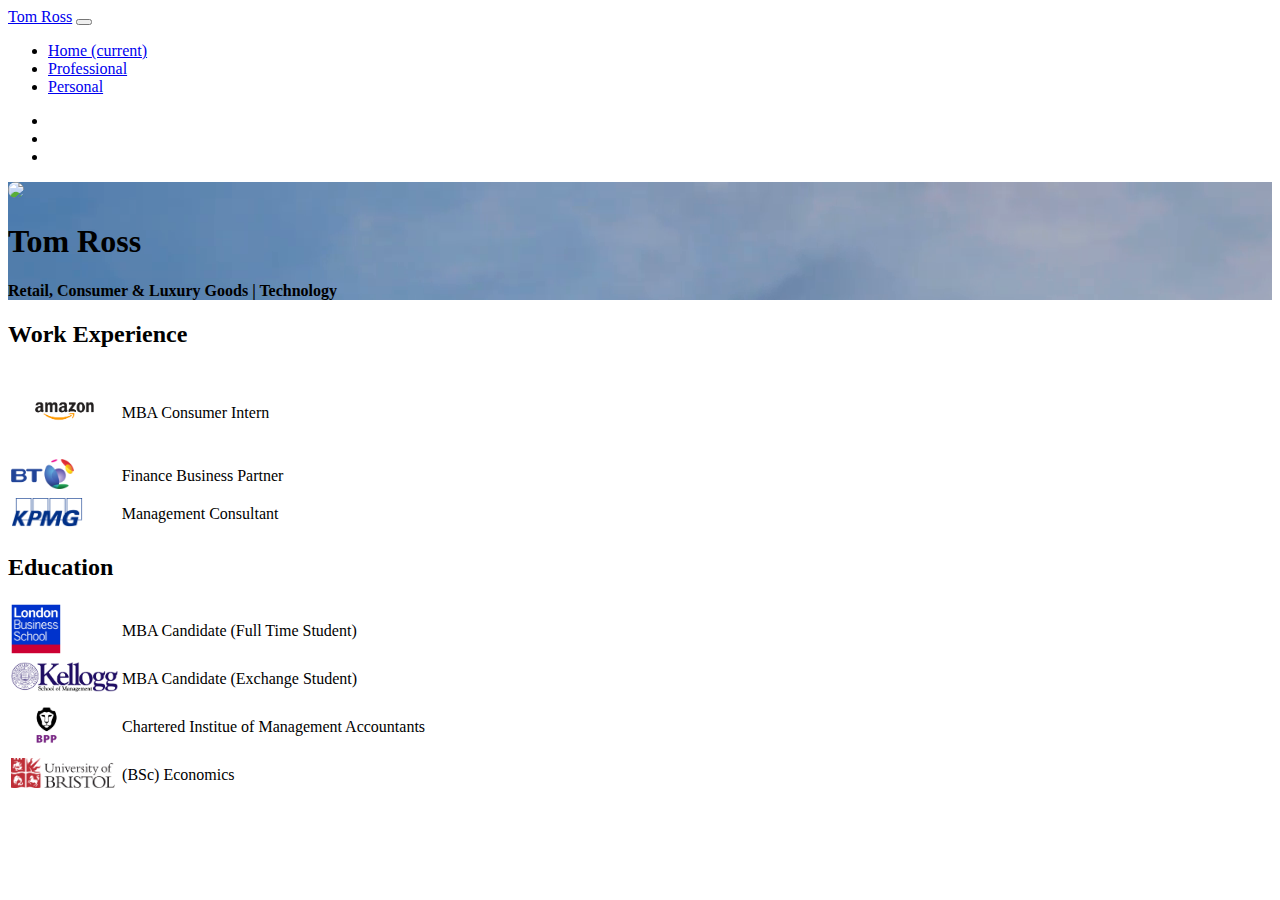
==== page2.html @ e324362a "profilepage1" ====
<!doctype html>
<html lang="en">

<head>
  <!-- Required meta tags -->
  <meta charset="utf-8">
  <meta name="viewport" content="width=device-width, initial-scale=1, shrink-to-fit=no">

  <!-- Bootstrap CSS -->
  <link rel="stylesheet" href="https://stackpath.bootstrapcdn.com/bootstrap/4.1.3/css/bootstrap.min.css" integrity="sha384-MCw98/SFnGE8fJT3GXwEOngsV7Zt27NXFoaoApmYm81iuXoPkFOJwJ8ERdknLPMO"
    crossorigin="anonymous">

  <!-- Font Awesome -->
  <link rel="stylesheet" href="https://use.fontawesome.com/releases/v5.3.1/css/all.css" integrity="sha384-mzrmE5qonljUremFsqc01SB46JvROS7bZs3IO2EmfFsd15uHvIt+Y8vEf7N7fWAU"
    crossorigin="anonymous">

  <!-- Google Fonts -->
  <link href="https://fonts.googleapis.com/css?family=Roboto" rel="stylesheet">

  <!-- Your own CSS -->
  <link rel="stylesheet" href="styles.css">

  <title>Tom Ross - Professional</title>
</head>

<!-- Navbar -->
<nav class="navbar navbar-expand-lg navbar-dark bg-dark">
        <a class="navbar-brand" href="index.html">Tom Ross</a>
        <button class="navbar-toggler" type="button" data-toggle="collapse" data-target="#navbarSupportedContent" aria-controls="navbarSupportedContent" aria-expanded="false" aria-label="Toggle navigation">
          <span class="navbar-toggler-icon"></span>
        </button>
        <div class="collapse navbar-collapse" id="navbarSupportedContent">
          <ul class="navbar-nav mr-auto">
            <li class="nav-item active">
              <a class="nav-link" href="index.html">Home <span class="sr-only">(current)</span></a>
            </li>
            <li class="nav-item">
              <a class="nav-link" href="page2.html"> Professional </a>
            </li>
            <li class="nav-item">
                <a class="nav-link" href="page3.html"> Personal </a>
              </li>
          </ul>
        </ul>
            <ul class="navbar-nav">
                <li class="nav-item">
                    <a class="nav-link" href="https://www.linkedin.com/in/tomross4/"><i class="fab fa-linkedin"></i></a>
                </li>
          <li class="nav-item">
            <a class="nav-link" href="https://www.instagram.com/tomross44/"><i class="fab fa-instagram"></i></a>
          </li>
          <li class="nav-item">
                <a class="nav-link" href="https://www.facebook.com/tom.ross.967422"><i class="fab fa-facebook-square"></i></a>
          </li>
        </ul>
        </div>
      </nav>

<!-- Jumbotron -->
  <div class="jumbotron text-center">
        <img class="profile" src="Ross, Tom.jpg">    
        <h1 class="display-4">Tom Ross</h1>
        <h4> Retail, Consumer & Luxury Goods | Technology </h4>
            </div>

<body>
<!-- Main body -->
<body>
        <div class="container">
              <div class="row">                 
                <div class="col-sm-6">
                  <h2>Work Experience</h2>
                    <table>
                        <tr>
                            <td><img class="amazon" src="Amazon-logo.png"></td>
                            <td>MBA Consumer Intern</td>
                        </tr>
                        <tr>
                                <td><img class="BT" src="BT_logo.svg.png"></td>
                                <td>Finance Business Partner</td>
                            </tr>
                            <tr>
                                    <td><img class="KPMG" src="KPMG_logo.svg.png"></td>
                                    <td>Management Consultant</td>
                                </tr>
                    </table>
                </div>
                <div class="col-sm-6">
                  <h2>Education</h2>
                  <table>
                        <tr>
                            <td><img class="LBS" src="LBS_logo_.png"></td>
                            <td>MBA Candidate (Full Time Student)
                            </td>
                        </tr>
                        <tr>
                                <td><img class="Kellogg" src="Northwestern-University-Kellogg-School-of-Management-Logo.jpg"></td>
                                <td>MBA Candidate (Exchange Student)</td>
                            </tr>
                        <tr>
                                <td><img class="BPP" src="bpp-logo.jpg"></td>
                                <td>Chartered Institue of Management Accountants</td>
                            </tr>
                            <tr>
                                    <td><img class="UoB" src="university-of-bristol-logo.png"></td>
                                    <td>(BSc) Economics</td>
                                </tr>
                    </table>
                </div>
                  </div>
            </div>




  <!-- Optional JavaScript -->
  <!-- jQuery first, then Popper.js, then Bootstrap JS -->
  <script src="https://code.jquery.com/jquery-3.3.1.slim.min.js" integrity="sha384-q8i/X+965DzO0rT7abK41JStQIAqVgRVzpbzo5smXKp4YfRvH+8abtTE1Pi6jizo"
    crossorigin="anonymous"></script>
  <script src="https://cdnjs.cloudflare.com/ajax/libs/popper.js/1.14.3/umd/popper.min.js" integrity="sha384-ZMP7rVo3mIykV+2+9J3UJ46jBk0WLaUAdn689aCwoqbBJiSnjAK/l8WvCWPIPm49"
    crossorigin="anonymous"></script>
  <script src="https://stackpath.bootstrapcdn.com/bootstrap/4.1.3/js/bootstrap.min.js" integrity="sha384-ChfqqxuZUCnJSK3+MXmPNIyE6ZbWh2IMqE241rYiqJxyMiZ6OW/JmZQ5stwEULTy"
    crossorigin="anonymous"></script>
</body>

</html>
---- styles.css ----
.profile {
    border-radius: 50%;
}
.jumbotron{
    background-image: url(Background.png);
}

.profile {
    height: 160px
}
.amazon {height: 80px
}
.BT {height: 30px
}
.KPMG {height: 30px
}
.LBS {height: 50px
}
.Kellogg {height: 30px
}
.BPP {height: 50px
}
.UoB {height: 30px
}
.profile2 {
    border-radius: 50%;
}
.profile2 {height: 160px
}
h1{
    font-family: 'Bitter', serif;
}
body{ 
    font-color: white;
}
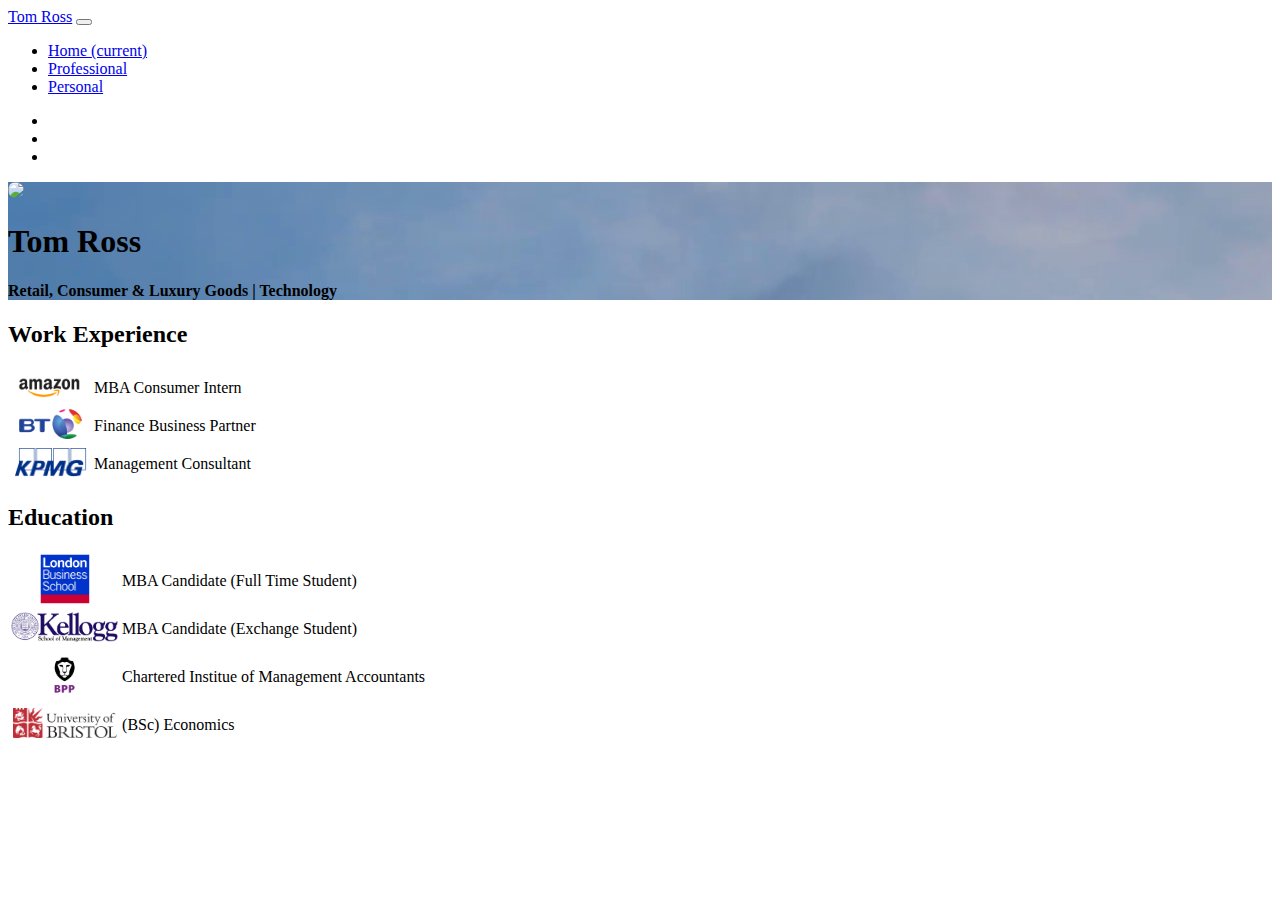
==== commit aee7b0aa: "Images in table alignment" ====
--- a/page2.html
+++ b/page2.html
@@ -72,15 +72,15 @@
                   <h2>Work Experience</h2>
                     <table>
                         <tr>
-                            <td><img class="amazon" src="Amazon-logo.png"></td>
+                            <td VALIGN = Middle Align = Center><img class="amazon" src="Amazon-logo.png"></td>
                             <td>MBA Consumer Intern</td>
                         </tr>
                         <tr>
-                                <td><img class="BT" src="BT_logo.svg.png"></td>
+                                <td VALIGN = Middle Align = Center><img class="BT" src="BT_logo.svg.png"></td>
                                 <td>Finance Business Partner</td>
                             </tr>
                             <tr>
-                                    <td><img class="KPMG" src="KPMG_logo.svg.png"></td>
+                                    <td VALIGN = Middle Align = Center><img class="KPMG" src="KPMG_logo.svg.png"></td>
                                     <td>Management Consultant</td>
                                 </tr>
                     </table>
@@ -89,20 +89,20 @@
                   <h2>Education</h2>
                   <table>
                         <tr>
-                            <td><img class="LBS" src="LBS_logo_.png"></td>
+                            <td VALIGN = Middle Align = Center><img class="LBS" src="LBS_logo_.png"></td>
                             <td>MBA Candidate (Full Time Student)
                             </td>
                         </tr>
                         <tr>
-                                <td><img class="Kellogg" src="Northwestern-University-Kellogg-School-of-Management-Logo.jpg"></td>
+                                <td VALIGN = Middle Align = Center><img class="Kellogg" src="Northwestern-University-Kellogg-School-of-Management-Logo.jpg"></td>
                                 <td>MBA Candidate (Exchange Student)</td>
                             </tr>
                         <tr>
-                                <td><img class="BPP" src="bpp-logo.jpg"></td>
+                                <td VALIGN = Middle Align = Center><img class="BPP" src="bpp-logo.jpg"></td>
                                 <td>Chartered Institue of Management Accountants</td>
                             </tr>
                             <tr>
-                                    <td><img class="UoB" src="university-of-bristol-logo.png"></td>
+                                    <td VALIGN = Middle Align = Center><img class="UoB" src="university-of-bristol-logo.png"></td>
                                     <td>(BSc) Economics</td>
                                 </tr>
                     </table>
--- a/styles.css
+++ b/styles.css
@@ -4,11 +4,10 @@
 .jumbotron{
     background-image: url(Background.png);
 }
-
 .profile {
     height: 160px
 }
-.amazon {height: 80px
+.amazon {height: 30px
 }
 .BT {height: 30px
 }
@@ -29,7 +28,4 @@
 }
 h1{
     font-family: 'Bitter', serif;
-}
-body{ 
-    font-color: white;
 }